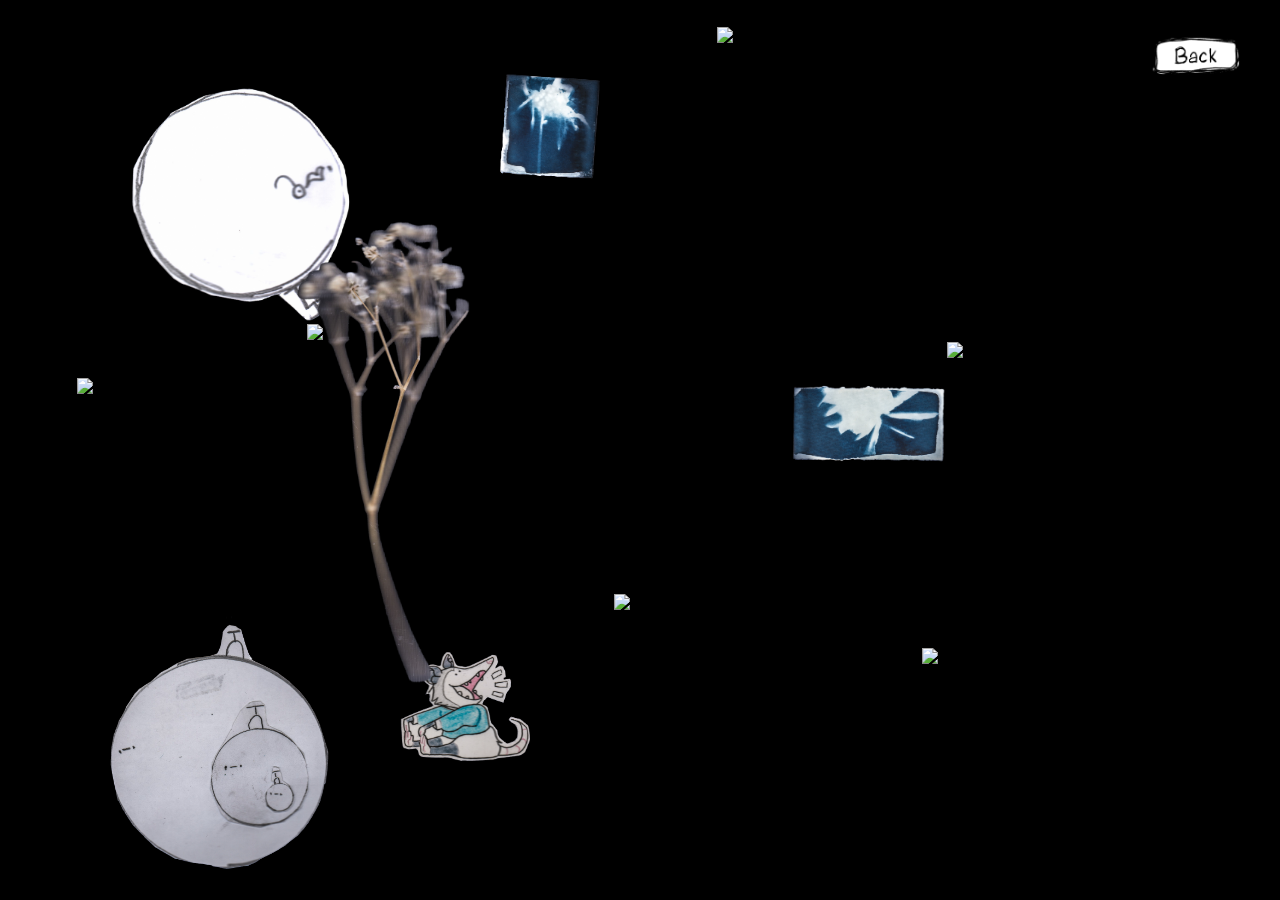
==== archive-fragments.html @ 45b20e5b "files" ====
<!DOCTYPE html>
<head>
  <meta name="viewport" content="width=device-width, initial-scale=1.0">
  <title>Fragments</title>
  <link rel="stylesheet" href="style.css">
  <link href="https://fonts.cdnfonts.com/css/comico" rel="stylesheet">
<link href="https://api.fontshare.com/v2/css?f[]=jetbrains-mono@400,700&display=swap" rel="stylesheet">
</head>
<body>

  <div class="overlay" id="overlay"></div>



  <!-- back -------------------------------------------->
  <a href="index.html" class="back-btn" title="Go back">
    <img src="buttons/back.png" alt="Back" class="back-btn-img">
  </a>

  <!----------------------------------------- Modal blah blah panel --------------------------------------------->
  <div class="modal-info" id="modalInfo">
    <span class="modal-title" id="modalTitle"></span>
    <span class="modal-date"  id="modalDate"></span>
    <span class="modal-desc"  id="modalDesc"></span>
  </div>

  <div class="archive-container">

    <div class="image-wrapper m1"
         data-title="'bob'"
         data-date="-- / -- / 2013"
         data-desc="A gift of bob">
      <img src="images/trinkets_edit/1.png" class="memory">
    </div>

    <div class="image-wrapper m2"
         data-title="Cyanotype v3"
         data-date="02 / -- / 2026"
         data-desc="Last test, about 12 hours exposure">
      <img src="images/trinkets_edit/2.png" class="memory">
    </div>

    <div class="image-wrapper m3"
         data-title="bob dollar"
         data-date="-- / -- / 2013"
         data-desc="Smaller than expected. Bigger in retrospect.">
      <img src="images/trinkets_edit/3.png" class="memory">
    </div>

    <div class="image-wrapper m4"
         data-title="Fragment Four"
         data-date="02 / 13 / 2013"
         data-desc="A sticker from rooms cafe
                     coffee date with natalie before i depart">
      <img src="images/trinkets_edit/4.png" class="memory">
    </div>

    <div class="image-wrapper m5"
         data-title="Subins gallery"
         data-date="11 / 20 / 2025"
         data-desc="Subins tester business card">
      <img src="images/trinkets_edit/5.png" class="memory">
    </div>

    <div class="image-wrapper m6"
         data-title="Cyanotype v2"
         data-date="02 / -- / 2026"
         data-desc="take 2">
      <img src="images/trinkets_edit/6.png" class="memory">
    </div>

    <div class="image-wrapper m7"
         data-title="Subins gallery"
         data-date="11 / 20 / 2025"
         data-desc="Subins tester business card">
      <img src="images/trinkets_edit/7.png" class="memory">
    </div>

    <div class="image-wrapper m42"
         data-title="bob set"
         data-date="-- / -- / 2013"
         data-desc="bob set 'exlusive package'">
      <img src="images/trinkets_edit/8.png" class="memory">
    </div>

    <div class="image-wrapper m43"
         data-title="Aarons rat"
         data-date="10 / 07 / 2023"
         data-desc="Aarons doodle handout">
      <img src="images/trinkets_edit/9.png" class="memory">
    </div>

    <div class="image-wrapper m44"
         data-title="bob family"
         data-date="-- / -- / 2013"
         data-desc="bobs family of 3">
      <img src="images/trinkets_edit/10.png" class="memory">
    </div>

    <div class="image-wrapper m45"
         data-title="Cyanotype v1"
         data-date="02 / -- / 2026"
         data-desc="test for cyanotype first try">
      <img src="images/trinkets_edit/11.png" class="memory">
    </div>

    <div class="image-wrapper m46"
         data-title="Birthday bouquet surviver"
         data-date="09 / 15 / 2025"
         data-desc="A piece of birthday cake">
      <img src="images/trinkets_edit/12.png" class="memory">
    </div>

  </div>

  <script src="script.js"></script>
</body>
</html>
---- style.css ----
/* ---------------------------------------- INDEX PAGE ------------------------------------------ */

body {
    margin: 0;
    height: 100vh;
    display: flex;
    justify-content: center;
    align-items: center;
    background: white;
    overflow-x: hidden;
}

.eye-link {
    display: block;
    width: 790px;
    height: 562px;
    background-image: url('eyes/eye_open.png');
    background-size: cover;
    transition: background-image 0.3s ease-in-out;
}

.eye-link:hover {
    background-image: url('eyes/eye_closed.png');
}

/* body no scroll (ONLY index page) */
body.index {
    overflow: hidden;
}


/* ---------------------------------------- BOX PAGE ------------------------------------------ */

/*head*/

.site-header {
    display: grid;
    grid-template-columns: 1fr 1fr 8fr 1fr 1fr;  /* column /column/ head/ column/ column */
    align-items: center;
    gap: 0 10px;
    padding: 88px 70px;
    width: 100%;
    box-sizing: border-box;
}


.left-col-1  { text-align: right; }
.left-col-2  { text-align: right; }
.center-col  { text-align: center; }
.right-col-1 { text-align: left; }
.right-col-2 { text-align: left; }

.center-col h1 {
    font-family: 'Comico', sans-serif;
    font-size: 80px;       
    margin: 0 0 10px;
}

.left-col-1 p, .left-col-2 p,
.right-col-1 p, .right-col-2 p {
    font-family: 'JetBrains Mono', monospace;
    font-size: 13px;       
    color: #706f6f;
    margin: 0;
}

/* intro section */
.intro {
    width: 100%;
    max-width: 1200px;
    padding: 48px 0 0;
    font-family: 'JetBrains Mono', monospace;
    font-size: 17px;
    color:  #706f6f;
    line-height: 1.8;
    letter-spacing: 0.04em;
    text-align: left;
    display: grid;           
    grid-template-columns: 0.25fr 4fr;  
    gap: 10px;      
    align-items: start;        
}

.intro-col-1 {
    font-size: 13px;   
    margin: 0;
    text-align: left;
}

.intro-col-2 {
    font-size: 20px;    
    margin: 0;
    color: #000000;
    font-family: 'JetBrains Mono', monospace, bold; 
}


/*boxes*/

/* hide the navigation boxes (remove this line to bring them back) */
.boxes-container:not(.boxes-container--scroll) {
    display: none;
}

body.boxes-page {
    margin: 0;
    min-height: 100vh;      
    display: flex;
    flex-direction: column;
    justify-content: flex-start;
    align-items: center;
    background: white;
}

.boxes-container {
    display: flex;
    gap: 80px;
    align-items: center;
    justify-content: center;
    flex: 1;
}

.boxes-container--scroll {
    flex: 0;
    margin-top: 40px;
    padding-bottom: 40px;
}

.box {
    display: flex;
    flex-direction: column;
    align-items: center;
    gap: 16px;
    cursor: pointer;
    transition: transform 0.2s ease;
}

.box:hover {
    transform: translateY(-6px);
}

.box-images {
    position: relative;
    width: 220px;
    height: 220px;
}

.box-images img {
    position: absolute;
    top: 0;
    left: 0;
    width: 100%;
    height: 100%;
    object-fit: contain;
    transition: opacity 0.15s ease;
}

.box-closed { opacity: 1; }
.box-mid    { opacity: 0; }
.box-open   { opacity: 0; }

.box:hover .box-closed { opacity: 0; }
.box:hover .box-mid    { opacity: 0; transition: opacity 0.15s ease 0.15s; }
.box:hover .box-open   { opacity: 1; transition-delay: 0.15s; }

.box-label {
    font-family:  'Comico', sans-serif;
    font-size: 0.8rem;
    letter-spacing: 0.14em;
    text-transform: uppercase;
    color: rgba(0, 0, 0, 0.5);
}

/* zoom overlay — covers screen when a box is clicked */
.zoom-overlay {
    position: fixed;
    inset: 0;
    background: white;
    transform: scale(0);
    pointer-events: none;
    z-index: 9999;
}

.zoom-overlay.zooming {
    animation: zoomIn 0.55s cubic-bezier(0.4, 0, 0.2, 1) forwards;
}

@keyframes zoomIn {
    from { transform: scale(0);  opacity: 1; }
    to   { transform: scale(40); opacity: 1; }
}

/* ---- TINY PLANET ---- */
.tiny-planet-link {
    display: flex;
    flex-direction: column;
    align-items: center;
    gap: 6px;
    text-decoration: none;
    cursor: pointer;
}

#tinyPlanet {
    width: 90px;
    height: 90px;
    border-radius: 50%;
    background-image: url('pano/1=/tiny_planet.jpg');
    background-size: cover;
    background-position: center;
    display: block;
    box-shadow: 0 0 0 1px rgba(0,0,0,0.1);
    transition: box-shadow 0.3s ease, transform 0.3s ease;
}

.tiny-planet-link:hover #tinyPlanet {
    box-shadow: 0 0 0 1.5px rgba(0,0,0,0.25);
    transform: scale(1.06);
}

.tiny-planet-label {
    font-family: 'JetBrains Mono', monospace;
    font-size: 9px;
    letter-spacing: 0.18em;
    text-transform: uppercase;
    color: rgba(0,0,0,0.35);
    transition: color 0.2s ease;
}

.tiny-planet-link:hover .tiny-planet-label {
    color: rgba(0,0,0,0.7);
}

/* --------------------------------------------- scroll sections ------------------------------------------------------------ */

/* flex so image and text sit side by side */

/* replaced fixed px columns with flexible fr units so the grid
   adapts to screen size */

.scroll-section {
    width: 100%;
    max-width: 1400px;
    padding: 300px 0px;
    border-top: 1px solid #7b7b7b;
    display: grid;
    grid-template-columns: 1fr 2fr 4fr;  
    align-items: start;
    gap: 40px;
}


/* right column */
/* CHANGED: added .scroll-section-mini-gallery-wrap -> fixed-height anchor
   that holds space in the grid. The gallery itself is position:absolute so
   it floats over content below and never pushes the row down on hover */
.scroll-section-mini-gallery-wrap {
    position: relative;
    width: 416px;
    height: 200px;      /* fixed — row height never changes */
    overflow: visible;
}

.scroll-section-mini-gallery {
    position: absolute;
    top: 0;
    left: 0;
    width: 416px;
    overflow: visible;
}

.scroll-section-mini-gallery img {
    position: absolute;
    width: 200px;
    height: 200px;
    object-fit: cover;
    transition: top       0.4s cubic-bezier(0.34, 1.2, 0.64, 1),
                left      0.4s cubic-bezier(0.34, 1.2, 0.64, 1),
                transform 0.4s cubic-bezier(0.34, 1.2, 0.64, 1);
}

/* ---- PILE (default) ---- */
.scroll-section-mini-gallery img:nth-child(1) { top: 44px; left: 38px; transform: rotate(-7deg); z-index: 6; }
.scroll-section-mini-gallery img:nth-child(2) { top: 50px; left: 52px; transform: rotate(5deg);  z-index: 5; }
.scroll-section-mini-gallery img:nth-child(3) { top: 40px; left: 30px; transform: rotate(-2deg); z-index: 4; }
.scroll-section-mini-gallery img:nth-child(4) { top: 58px; left: 46px; transform: rotate(9deg);  z-index: 3; }
.scroll-section-mini-gallery img:nth-child(5) { top: 36px; left: 56px; transform: rotate(-5deg); z-index: 2; }
.scroll-section-mini-gallery img:nth-child(6) { top: 62px; left: 34px; transform: rotate(3deg);  z-index: 1; }

/* ---- GRID (hover) — CHANGED: removed duplicate conflicting rules,
 clean 2-column layout at 200px + 8px gap ---- */
.scroll-section-mini-gallery:hover img:nth-child(1) { top: 0;    left: 0;     transform: rotate(0deg); z-index: 1; transition-delay: 0s;    }
.scroll-section-mini-gallery:hover img:nth-child(2) { top: 0;    left: 208px; transform: rotate(0deg); z-index: 1; transition-delay: 0.04s; }
.scroll-section-mini-gallery:hover img:nth-child(3) { top: 208px; left: 0;    transform: rotate(0deg); z-index: 1; transition-delay: 0.08s; }
.scroll-section-mini-gallery:hover img:nth-child(4) { top: 208px; left: 208px; transform: rotate(0deg); z-index: 1; transition-delay: 0.12s; }
.scroll-section-mini-gallery:hover img:nth-child(5) { top: 416px; left: 0;    transform: rotate(0deg); z-index: 1; transition-delay: 0.16s; }
.scroll-section-mini-gallery:hover img:nth-child(6) { top: 416px; left: 208px; transform: rotate(0deg); z-index: 1; transition-delay: 0.2s;  }

/*-------------------*/

.scroll-section-img {
    width: 220px;
    height: 220px;
    flex-shrink: 0;          /* don't let it squish when text is long */
    object-fit: contain;
}

/* wrap title + text so they stack vertically on the right side */
.scroll-section-body {
    display: flex;
    flex-direction: column;
    gap: 16px;
    padding-top: 8px;
}

.scroll-section-title {
    font-family: 'Comico', sans-serif;
    font-size: 1.6rem;
    font-weight: normal;
    color: rgba(0, 0, 0, 0.8);
    margin: 0;              
}

.scroll-section-text {
    font-family: 'JetBrains Mono', monospace;
    font-size: 13px;
    color: #666;
    line-height: 1.8;
    margin: 0;
}

/* Open archive button */
.section-open-btn {
  display: block;
  margin-left: auto;          /* pushes it to the right */
  width: fit-content;
  margin-top: 1rem;
  text-decoration: none;
  font-size: 0.85rem;
  letter-spacing: 0.05em;
  color: black;           
  border-bottom: 1px solid currentColor;
  padding-bottom: 2px;
  transition: opacity 0.2s;
}

.section-open-btn:hover {
  opacity: 0.5;
}

.section-open-btn {
  font-family: 'Comico', serif;
  /* ...rest of your styles */
}

/* delete button — sits in the top-right corner of each box card */
.user-box {
    position: relative; /* needed so the delete button can anchor to the card */
}

.user-box-delete {
    position: absolute;
    top: 0;
    right: 0;
    font-size: 1rem;
    color: rgba(0,0,0,0.2);
    background: none;
    border: none;
    cursor: pointer;
    line-height: 1;
    padding: 4px 6px;
    opacity: 0;                          /* hidden until the card is hovered */
    transition: opacity 0.2s ease, color 0.2s ease;
}
.user-box:hover .user-box-delete { opacity: 1; }
.user-box-delete:hover            { color: rgba(0,0,0,0.75); }

/*---------------------------------------- ABOUT PANEL ------------------------------------------*/
.about-btn {
    position: fixed;
    top: 24px;
    right: 28px;
    font-family: 'comico', sans-serif;
    font-size: 0.9rem;
    letter-spacing: 0.14em;
    text-transform: uppercase;
    color: rgba(0, 0, 0, 0.68);
    background: none;
    border: none;
    cursor: pointer;
    z-index: 10000;
    transition: color 0.2s ease;
    padding: 0;
}

.about-btn:hover {
    color: rgba(0, 0, 0, 0.75);
}

.about-panel {
    position: fixed;
    top: 0;
    right: 0;
    width: 380px;             
    height: 100vh;            
    background: rgba(255, 255, 255, 0.874);
    border-left: 1px solid rgba(0, 0, 0, 0.08); 
    box-shadow: -8px 0 40px rgba(0, 0, 0, 0.08);
    transform: translateX(100%);
    transition: transform 0.4s cubic-bezier(0.4, 0, 0.2, 1);
    z-index: 10001;
    overflow-y: auto;
}

.about-panel.open {
    transform: translateX(0);
}

.about-panel-close {
    position: absolute;
    top: 20px;
    right: 20px;
    font-size: 1.6rem;
    color: rgba(0, 0, 0, 0.35);
    background: none;
    border: none;
    cursor: pointer;
    line-height: 1;
    padding: 0;
    transition: color 0.2s ease;
}

.about-panel-close:hover {
    color: rgba(0, 0, 0, 0.8);
}

.about-panel-content {
    padding: 64px 36px 48px;
    display: flex;
    flex-direction: column;
    gap: 24px;
}

.about-panel-name {
    font-family:  'Comico', sans-serif;
    font-size: 1.4rem;
    color: rgba(0, 0, 0, 0.85);
    margin: 0;
    letter-spacing: 0.02em;
}

.about-panel-statement {
    font-family: 'JetBrains', monospace;
    font-size: 0.85rem;
    color: rgba(0, 0, 0, 0.6);
    line-height: 1.8;
    margin: 0;
}

.about-panel-desc {
    font-family: 'JetBrains', monospace;
    font-size: 0.82rem;
    color: rgba(0, 0, 0, 0.45);
    line-height: 1.7;
    margin: 0;
}

.about-panel-more {
    font-family:  'Comico', sans-serif;
    font-size: 0.72rem;
    letter-spacing: 0.12em;
    text-transform: uppercase;
    color: rgba(0, 0, 0, 0.4);
    text-decoration: none;
    margin-top: 8px;
    transition: color 0.2s ease;
}

.about-panel-more:hover {
    color: rgba(0, 0, 0, 0.85);
}

.about-overlay {
    position: fixed;
    inset: 0;
    background: rgba(0, 0, 0, 0.15);
    opacity: 0;
    pointer-events: none;
    z-index: 10000;
    transition: opacity 0.4s ease;
}

.about-overlay.active {
    opacity: 1;
    pointer-events: auto;
}




/* ---------------------------------------- ABOUT PAGE ------------------------------------------ */
body.about-page {
    margin: 0;
    min-height: 100vh;
    background: rgba(255, 255, 255, 0.299);
    display: flex;
    justify-content: center;
    align-items: flex-start;
    padding: 80px 0;
    box-sizing: border-box;
}

.about-back {
    position: fixed;
    top: 24px;
    left: 28px;
    font-family: 'Comico', sans-serif;
    font-size: 0.9rem;
    letter-spacing: 0.14em;
    text-transform: uppercase;
    color: rgba(0, 0, 0, 0.35);
    text-decoration: none;
    z-index: 100;
    transition: color 0.2s ease;
}

.about-back:hover {
    color: rgba(0, 0, 0, 0.75);
}

.about-content {
    width: 100%;
    max-width: 580px;
    padding: 0 40px;
    box-sizing: border-box;
}

.about-name {
    font-family: 'Comico', sans-serif;
    font-size: 2rem;
    color: rgba(0, 0, 0, 0.85);
    font-weight: normal;
    margin: 0 0 56px;
    letter-spacing: 0.02em;
}

.about-section {
    margin-bottom: 48px;
}

.about-section-title {
    font-family: 'JetBrains', monospace;
    font-size: 0.72rem;
    letter-spacing: 0.16em;
    text-transform: uppercase;
    color: rgba(0, 0, 0, 0.35);
    font-weight: normal;
    margin: 0 0 16px;
}

.about-text {
    font-family: 'JetBrains', monospace;
    font-size: 0.92rem;
    color: rgba(0, 0, 0, 0.65);
    line-height: 1.9;
    margin: 0;
}

.about-text a {
    color: rgba(0, 0, 0, 0.65);
    text-decoration: underline;
    text-underline-offset: 3px;
    transition: color 0.2s ease;
}

.about-text a:hover {
    color: rgba(0, 0, 0, 1);
}


/* ------------------ BACK BUTTON (archive -> boxes) ----------------------- */

.back-btn {
    position: fixed;
    top: 24px;
    right: 30px;
    z-index: 15001;
    display: flex;
    align-items: center;
    justify-content: center;
    transition: opacity 0.3s ease;
    text-decoration: none;
}

.back-btn-img {
    width: 110px;
    height: 60px;
    object-fit: contain;
}

.back-btn:hover .back-btn-img {
    opacity: 0.75;
}

/* ------------------ hide back button when modal opens ------------------------- */

body.modal-open .back-btn {
    opacity: 0;
    pointer-events: none;
}


/* ---------------------------------------- ARCHIVE PAGE ------------------------------------------ */

body:not(.index):not(.boxes-page):not(.about-page) {
    background-color: black;
    background-image: url('background.png');
    background-size: cover;
    background-position: center;
    background-repeat: no-repeat;
    background-attachment: fixed;
    width: 100vw;
    height: 100vh;
}

/* blurs the archive container (images) when a modal is open */
.archive-container.blurred {
    filter: blur(6px);
}

/* locks scroll when modal is open */
body.modal-open {
    overflow: hidden;
}

/* dedicated blur layer for the background image only */
.bg-blur {
    position: fixed;
    inset: 0;
    z-index: 1;
    backdrop-filter: blur(6px);
    -webkit-backdrop-filter: blur(6px);
    opacity: 0;
    pointer-events: none;
    transition: opacity 0.3s ease;
}

.bg-blur.active {
    opacity: 1;
}

.archive-container {
    position: fixed;
    top: 0;
    left: 0;
    width: 100vw;
    height: 100vh;
    background: transparent;
    overflow: hidden;
    transition: filter 0.3s ease;
    box-shadow: inset 0 0 120px rgba(0, 0, 0, 0.6);
}


/* wrapper - JavaScript */
.image-wrapper {
    position: absolute;
    cursor: move;
}

/* image style */
.memory {
    width: 100%;
    height: auto;
    display: block;
}


/* ---------------------------------------- IMAGES---------------------------------------- */

/* ---- FRAGMENTS ---- */

.m1  { width: 360px; top: 2vh;  left: 5vw;  }
.m2  { width: 180px; top: 4vh;  left: 36vw; }
.m3  { width: 400px; top: 3vh;  left: 56vw; }
.m4  { width: 150px; top: 42vh; left: 6vw;  }
.m5  { width: 380px; top: 36vh; left: 24vw; }
.m6  { width: 200px; top: 40vh; left: 60vw; }
.m7  { width: 420px; top: 38vh; left: 74vw; }
.m42 { width: 280px; top: 68vh; left: 6vw;  }
.m43 { width: 160px; top: 70vh; left: 30vw; }
.m44 { width: 370px; top: 66vh; left: 48vw; }
.m45 { width: 210px; top: 72vh; left: 72vw; }
.m46 { width: 320px; top: 18vh; left: 18vw; }


/* ---- WOA ---- */

.m8  { width: 320px; top: 2vh;  left: 5vw;  }
.m9  { width: 160px; top: 3vh;  left: 30vw; }
.m10 { width: 380px; top: 4vh;  left: 48vw; }
.m11 { width: 190px; top: 2vh;  left: 72vw; }
.m12 { width: 280px; top: 22vh; left: 6vw;  }
.m13 { width: 140px; top: 20vh; left: 28vw; }
.m14 { width: 360px; top: 24vh; left: 44vw; }
.m15 { width: 170px; top: 21vh; left: 72vw; }
.m16 { width: 400px; top: 44vh; left: 5vw;  }
.m17 { width: 155px; top: 46vh; left: 38vw; }
.m18 { width: 340px; top: 42vh; left: 56vw; }
.m19 { width: 145px; top: 45vh; left: 78vw; }
.m20 { width: 300px; top: 66vh; left: 6vw;  }
.m21 { width: 175px; top: 68vh; left: 30vw; }
.m22 { width: 390px; top: 64vh; left: 48vw; }
.m23 { width: 220px; top: 70vh; left: 76vw; }


/* ---- PHOTOS ---- */

.m24 { width: 380px; top: 2vh;  left: 5vw;  }
.m25 { width: 170px; top: 4vh;  left: 34vw; }
.m26 { width: 350px; top: 3vh;  left: 52vw; }
.m27 { width: 200px; top: 2vh;  left: 76vw; }
.m28 { width: 160px; top: 26vh; left: 5vw;  }
.m29 { width: 400px; top: 24vh; left: 20vw; }
.m30 { width: 185px; top: 28vh; left: 54vw; }
.m31 { width: 370px; top: 22vh; left: 68vw; }
.m32 { width: 260px; top: 48vh; left: 5vw;  }
.m33 { width: 145px; top: 50vh; left: 30vw; }
.m34 { width: 390px; top: 46vh; left: 46vw; }
.m35 { width: 175px; top: 52vh; left: 74vw; }
.m36 { width: 310px; top: 68vh; left: 5vw;  }
.m37 { width: 155px; top: 70vh; left: 32vw; }
.m38 { width: 360px; top: 66vh; left: 50vw; }
.m39 { width: 190px; top: 72vh; left: 76vw; }
.m40 { width: 420px; top: 14vh; left: 12vw; }
.m41 { width: 165px; top: 38vh; left: 8vw;  }


/* ---------------------------------------- MODAL INFO ------------------------------------------ */

.modal-info {
  position: fixed;              
  top: 50%;                     
  transform: translateY(-50%);  
  left: 50%;                    
  width: 45%;                   
  padding: 48px;                
  box-sizing: border-box;
  display: flex;
  flex-direction: column;       
  gap: 16px;
  z-index: 20001;             
  opacity: 0;
  pointer-events: none;
  transition: opacity 0.3s ease;
}

.modal-info.visible {
  opacity: 1;
}

/* TITLE  */
.modal-title {
  font-family: 'Comico', sans-serif;
  font-size: 1.6rem;           
  color: rgba(255, 255, 255, 0.9);
  white-space: nowrap;
}

/* DATE */
.modal-date {
  font-family: 'JetBrains', monospace;
  font-size: 1rem;
  color: rgba(255, 255, 255, 0.55);
  white-space: nowrap;
}

/* DESCRIPTION */
.modal-desc {
  font-family: 'JetBrains', monospace;
  font-size: 0.95rem;
  color: rgba(255, 255, 255, 0.7);
  line-height: 1.7;
  width: 100%;
  margin-top: 8px;
}


/* ---------------------------------------- MODAL WINDOW (archove) ------------------------------------------ */

.image-wrapper.expanded {
  position: fixed;
  top: 0;                     
  left: 0;                      /* anchored to left edge */
  width: 100vw;
  height: 100vh;
  z-index: 20000;
  cursor: default;
  overflow: hidden;
  background-image: url('modal-bg.png');   /* background image — replace with filename */
  background-size: cover;
  background-position: center;
  background-repeat: no-repeat;
}

.image-wrapper.expanded .memory {
  position: absolute;         
  top: 5vh;                    
  left: 4vw;                   
  width: 42vw;                 
  max-height: 50vh;            
  height: auto;
  object-fit: contain;          
  display: block;
  margin: 0;                   
}

.image-wrapper.expanded::after {
    content: "×";
    position: absolute;
    top: 16px;
    right: 20px;
    font-size: 2.5rem;
    color: rgba(255, 255, 255, 0.826);
    cursor: pointer;
    transition: color 0.2s ease;
    z-index: 20002;
}

.image-wrapper.expanded::after:hover {
    color: rgba(255, 255, 255, 1);
}


/* ---------------------------------------- EYE HOME ------------------------------------------ */

/* hide eye button when modal opens */
body.modal-open .reset-eye {
  opacity: 0;
  pointer-events: none;
}

.reset-eye {
  position: fixed;
  top: 10px;
  left: 10px;
  width: 90px;
  cursor: pointer;
  z-index: 15000;
  transition: transform 0.2s ease, opacity 0.3s ease;
}

.reset-eye:hover {
  transform: scale(1.05);
}

.image-wrapper {
  transition: transform 0.3s ease, opacity 0.3s ease;
}

/* --------------------------------- debug overlay ---------------------------- */
body.debug::before {
  content: "";
  position: fixed;
  inset: 0;
  pointer-events: none;
  z-index: 9999;
  background-image:
    linear-gradient(to right, rgba(250, 0, 0, 0.25) 1px, transparent 1px),
    linear-gradient(to bottom, rgba(0, 0, 255, 0.25) 1px, transparent 1px);
  background-size: 40px 100%, 100% 40px;
}

.overlay {
    position: fixed;
    inset: 0;
    z-index: 9998;
    pointer-events: none;
    background-color: rgba(0, 0, 0, 0.3);
    opacity: 0;
    transition: opacity 0.3s ease;
}

.overlay.active {
    opacity: 1;
    pointer-events: auto;
}

/*============================================================================================
                                       PHONE DIMENSION
==============================================================================================

/* ----------===== max = screens -> 768px wide (phones)--------------- */
@media (max-width: 768px) {

/* ---------------------------------------- INDEX PAGE ------------------------------------------ */

  .eye-link {
    width: 90vw;
    height: 64vw;
  }

/* ---------------------------------------- BOX PAGE ------------------------------------------ */

  .boxes-container {
    flex-direction: column; /* vertical box stack */
    gap: 40px;
    padding-bottom: 80px;
    overflow-y: auto;
    /* page scroll vertically */
  }

  .box-images {
    width: 160px;
    height: 160px;
  }

  .box-label {
    font-size: 0.75rem;
  }

  .about-btn {
    right: auto;
    left: 28px;
  }

  .about-panel {
    width: 100vw;
  }


  /* ---------------------------------------- ARCHIVE PAGE ------------------------------------------ */

  .back-btn {
    width: 40px;
    height: 40px;
  }

  .reset-eye {
    width: 140px;
    top: -10px;
    left: -28px;
  }


  /* ------------------------- IMAGE PLACEMENTS (m) -----------------------*/

  /* ---- FRAGMENTS ---- */
  .m1  { width: 140px; top: 3vh;  left: 5vw;  }
  .m2  { width: 90px;  top: 5vh;  left: 36vw; }
  .m3  { width: 160px; top: 4vh;  left: 58vw; }
  .m4  { width: 80px;  top: 36vh; left: 6vw;  }
  .m5  { width: 150px; top: 30vh; left: 28vw; }
  .m6  { width: 95px;  top: 34vh; left: 62vw; }
  .m7  { width: 160px; top: 32vh; left: 70vw; }
  .m42 { width: 120px; top: 62vh; left: 6vw;  }
  .m43 { width: 80px;  top: 64vh; left: 32vw; }
  .m44 { width: 145px; top: 60vh; left: 50vw; }
  .m45 { width: 90px;  top: 66vh; left: 72vw; }
  .m46 { width: 130px; top: 18vh; left: 18vw; }

  /* ---- WOA ---- */
  .m8  { width: 120px; top: 3vh;  left: 5vw;  }
  .m9  { width: 80px;  top: 4vh;  left: 30vw; }
  .m10 { width: 140px; top: 5vh;  left: 50vw; }
  .m11 { width: 85px;  top: 3vh;  left: 74vw; }
  .m12 { width: 110px; top: 22vh; left: 6vw;  }
  .m13 { width: 75px;  top: 20vh; left: 28vw; }
  .m14 { width: 135px; top: 24vh; left: 46vw; }
  .m15 { width: 80px;  top: 21vh; left: 72vw; }
  .m16 { width: 145px; top: 42vh; left: 5vw;  }
  .m17 { width: 75px;  top: 44vh; left: 38vw; }
  .m18 { width: 130px; top: 40vh; left: 58vw; }
  .m19 { width: 70px;  top: 45vh; left: 78vw; }
  .m20 { width: 115px; top: 62vh; left: 6vw;  }
  .m21 { width: 80px;  top: 64vh; left: 30vw; }
  .m22 { width: 145px; top: 60vh; left: 48vw; }
  .m23 { width: 90px;  top: 66vh; left: 74vw; }

  /* ---- PHOTOS ---- */
  .m24 { width: 145px; top: 3vh;  left: 5vw;  }
  .m25 { width: 80px;  top: 5vh;  left: 34vw; }
  .m26 { width: 135px; top: 4vh;  left: 54vw; }
  .m27 { width: 85px;  top: 3vh;  left: 76vw; }
  .m28 { width: 75px;  top: 24vh; left: 5vw;  }
  .m29 { width: 150px; top: 22vh; left: 22vw; }
  .m30 { width: 85px;  top: 26vh; left: 56vw; }
  .m31 { width: 140px; top: 20vh; left: 70vw; }
  .m32 { width: 110px; top: 44vh; left: 5vw;  }
  .m33 { width: 75px;  top: 46vh; left: 30vw; }
  .m34 { width: 145px; top: 42vh; left: 48vw; }
  .m35 { width: 80px;  top: 48vh; left: 74vw; }
  .m36 { width: 120px; top: 64vh; left: 5vw;  }
  .m37 { width: 75px;  top: 66vh; left: 32vw; }
  .m38 { width: 135px; top: 62vh; left: 50vw; }
  .m39 { width: 85px;  top: 68vh; left: 76vw; }
  .m40 { width: 155px; top: 14vh; left: 12vw; }
  .m41 { width: 80px;  top: 36vh; left: 8vw;  }


/* ---------------------------------------- MODAL INFO ------------------------------------------ */

  .image-wrapper.expanded {
    width: 100vw;
    height: 100vh;
  }

  .image-wrapper.expanded .memory {
    top: 8vh;
    left: 50%;
    transform: translateX(-50%);
    width: 80vw;
    max-height: 40vh;
  }

  .modal-info {
    top: 52vh;
    left: 5vw;
    transform: none;
    width: 90vw;
    padding: 24px 20px;
  }

  .modal-title {
    font-size: 1.2rem;
    white-space: normal;
    /* title wraps to a second line if too long */
  }

}


/* --------------- max = screens -> (phones under 380px) -------------*/
@media (max-width: 380px) {

  .box-images {
    width: 130px;
    height: 130px;
  }

  .modal-title {
    font-size: 1rem;
  }

}

/* ---------------------------------------- USER BOXES SECTION ---------------------------------------- */

.user-boxes-section {
    width: 90%;
    max-width: 1200px;
    padding: 80px 0;
    border-top: 1px solid #ddd;
}

.user-boxes-header {
    display: flex;
    align-items: center;
    justify-content: space-between;
    margin-bottom: 48px;
}

.user-boxes-title {
    font-family: 'Comico', sans-serif;
    font-size: 1.6rem;
    font-weight: normal;
    color: rgba(0,0,0,0.8);
    margin: 0;
}

/* the + Create a box button */
.create-box-btn {
    font-family: 'JetBrains Mono', monospace;
    font-size: 13px;
    color: rgba(0,0,0,0.45);
    background: none;
    border: 1px solid rgba(0,0,0,0.2);
    padding: 8px 16px;
    cursor: pointer;
    border-radius: 2px;
    transition: color 0.2s ease, border-color 0.2s ease;
}

.create-box-btn:hover {
    color: rgba(0,0,0,0.8);
    border-color: rgba(0,0,0,0.5);
}

/* grid of user-created boxes */
.user-boxes-grid {
    display: flex;
    flex-wrap: wrap;        /* wraps to next row when full */
    gap: 60px;
}

.user-boxes-empty {
    font-family: 'JetBrains Mono', monospace;
    font-size: 13px;
    color: #aaa;
    margin: 0;
}

/* each rendered user box */
.user-box {
    display: flex;
    flex-direction: column;
    align-items: center;
    gap: 12px;
    cursor: pointer;
}

.user-box-images {
    position: relative;
    width: 220px;
    height: 220px;
}

.user-box-images img {
    position: absolute;
    top: 0; left: 0;
    width: 100%; height: 100%;
    object-fit: contain;
    transition: opacity 0.15s ease;
}

.user-box-closed { opacity: 1; }
.user-box-open   { opacity: 0; }

.user-box:hover .user-box-closed { opacity: 0; }
.user-box:hover .user-box-open   { opacity: 1; }

.user-box-label {
    font-family: 'Comico', sans-serif;
    font-size: 0.8rem;
    letter-spacing: 0.14em;
    text-transform: uppercase;
    color: rgba(0,0,0,0.5);
}

/* ---------------------------------------- CREATE BOX MODAL ---------------------------------------- */
/* ---- VIEW BOX MODAL ---- */

/* overlay — matches .modal-overlay from style-room.css */
.view-box-overlay {
    position: fixed;
    inset: 0;
    background: rgba(0,0,0,0.15);       /* same light dim as room modal */
    opacity: 0;
    pointer-events: none;
    z-index: 10002;
    transition: opacity 0.3s ease;
}
.view-box-overlay.active {
    opacity: 1;
    pointer-events: auto;
}

/* modal card — matches .modal from style-room.css,
   wider than the room modal to fit the image gallery */
.view-box-modal {
    position: fixed;
    top: 50%;
    left: 50%;
    transform: translate(-50%, -50%) scale(0.97); /* matches room modal entry state */
    width: min(680px, 90vw);
    max-height: 80vh;
    overflow-y: auto;
    background: white;
    border: 1px solid rgba(0,0,0,0.1);           
    padding: 52px 48px 44px;                       
    z-index: 10003;
    opacity: 0;
    pointer-events: none;
    transition: opacity 0.3s ease, transform 0.3s ease;
    box-sizing: border-box;
}
.view-box-modal.active {
    opacity: 1;
    pointer-events: auto;
    transform: translate(-50%, -50%) scale(1);
}

/* close button — matches .modal-close from style-room.css */
.view-box-close {
    position: absolute;
    top: 16px;
    right: 20px;
    font-size: 1.6rem;
    color: rgba(0,0,0,0.35);
    background: none;
    border: none;
    cursor: pointer;
    line-height: 1;
    transition: color 0.2s ease;
}
.view-box-close:hover { color: rgba(0,0,0,0.8); }

/* header row — box illustration + title side by side */
.view-box-modal-header {
    display: flex;
    align-items: center;
    gap: 16px;
    margin-bottom: 28px;
}

/* small "tag" label above the title — matches .modal-tag */
.view-box-modal-header::before {
    content: 'Memory Box';
    display: block;
    position: absolute;
    top: 52px;                           /* aligns with modal top padding */
    left: 48px;
    font-family: 'JetBrains Mono', monospace;
    font-size: 9px;
    letter-spacing: 0.28em;
    text-transform: uppercase;
    color: rgba(0,0,0,0.35);             /* matches .modal-tag colour */
}

/* box open illustration */
.view-box-img {
    width: 52px;
    height: auto;
    flex-shrink: 0;
    margin-top: 18px;                    /* pushes it below the tag label */
}

/* box name — matches .modal-title from style-room.css */
.view-box-title {
    font-family: 'Comico', serif;
    font-size: 1.6rem;
    font-weight: normal;
    color: rgba(0,0,0,0.85);
    margin: 0;
    margin-top: 18px;                    /* aligns with the box illustration */
}

/* divider between header and gallery */
.view-box-gallery {
    display: grid;
    grid-template-columns: repeat(auto-fill, minmax(140px, 1fr));
    gap: 6px;
    border-top: 1px solid rgba(0,0,0,0.08); /* thin rule like .viewer-wrap border-top */
    padding-top: 20px;
}

/* individual memory image */
.view-memory-img {
    width: 100%;
    aspect-ratio: 1;
    object-fit: cover;
    display: block;
    transition: opacity 0.2s ease;
}
.view-memory-img:hover { opacity: 0.8; }

/* empty state — matches .modal-desc tone */
.view-box-empty {
    font-family: 'JetBrains Mono', monospace;
    font-size: 11px;
    letter-spacing: 0.18em;
    text-transform: uppercase;
    color: rgba(0,0,0,0.3);
    grid-column: 1 / -1;                 /* spans full width of the grid */
    padding: 12px 0;
}

/* item count badge under each saved box card — matches caption-num tone */
.user-box-count {
    display: block;
    font-family: 'JetBrains Mono', monospace;
    font-size: 9px;
    letter-spacing: 0.18em;
    text-transform: uppercase;
    color: rgba(0,0,0,0.3);
    text-align: center;
    margin-top: 6px;
}

/* open image only shown on hover over the box card */
.user-box-open { display: none; }
.user-box-open.visible { display: block; }

/* responsive — matches the room modal breakpoint */
@media (max-width: 768px) {
    .view-box-modal { padding: 40px 28px 36px; }
    .view-box-modal-header::before { left: 28px; top: 40px; }
    .view-box-gallery { grid-template-columns: repeat(auto-fill, minmax(100px, 1fr)); }
}

/* ---------------------------------------- CREATE BOX MODAL ---------------------------------------- */

.create-box-overlay {
    position: fixed;
    inset: 0;
    background: rgba(0,0,0,0.15);
    opacity: 0;
    pointer-events: none;
    z-index: 10002;
    transition: opacity 0.3s ease;
}
.create-box-overlay.active {
    opacity: 1;
    pointer-events: auto;
}

.create-box-modal {
    position: fixed;
    top: 50%;
    left: 50%;
    transform: translate(-50%, -50%) scale(0.97);
    width: min(480px, 90vw);
    background: white;
    border: 1px solid rgba(0,0,0,0.1);
    padding: 52px 48px 44px;
    z-index: 10003;
    opacity: 0;
    pointer-events: none;
    transition: opacity 0.3s ease, transform 0.3s ease;
    box-sizing: border-box;
}
.create-box-modal.active {
    opacity: 1;
    pointer-events: auto;
    transform: translate(-50%, -50%) scale(1);
}

.create-box-close {
    position: absolute;
    top: 16px;
    right: 20px;
    font-size: 1.6rem;
    color: rgba(0,0,0,0.35);
    background: none;
    border: none;
    cursor: pointer;
    line-height: 1;
    transition: color 0.2s ease;
}
.create-box-close:hover { color: rgba(0,0,0,0.8); }

.modal-step-title {
    font-family: 'Comico', serif;
    font-size: 1.2rem;
    font-weight: normal;
    color: rgba(0,0,0,0.85);
    margin: 0 0 28px;
}

.modal-step.hidden { display: none; }

/* step 1 — box picker */
.box-picker {
    display: flex;
    gap: 24px;
    justify-content: center;
}

.box-option {
    width: 100px;
    height: 100px;
    cursor: pointer;
    opacity: 0.45;
    transition: opacity 0.2s ease, transform 0.2s ease;
}
.box-option:hover  { opacity: 0.75; transform: translateY(-4px); }
.box-option.selected { opacity: 1; transform: translateY(-4px); }

.box-option img {
    width: 100%;
    height: 100%;
    object-fit: contain;
}

/* step 2 — name input */
.box-name-input {
    width: 100%;
    border: none;
    border-bottom: 1px solid rgba(0,0,0,0.2);
    padding: 8px 0;
    font-family: 'JetBrains Mono', monospace;
    font-size: 14px;
    color: rgba(0,0,0,0.8);
    outline: none;
    margin-bottom: 28px;
    box-sizing: border-box;
    transition: border-color 0.2s ease;
}
.box-name-input:focus { border-color: rgba(0,0,0,0.5); }
.box-name-input::placeholder { color: rgba(0,0,0,0.25); }

/* step 3 — upload area */
.upload-area {
    display: block;
    border: 1px dashed rgba(0,0,0,0.2);
    padding: 28px;
    text-align: center;
    cursor: pointer;
    font-family: 'JetBrains Mono', monospace;
    font-size: 11px;
    letter-spacing: 0.14em;
    text-transform: uppercase;
    color: rgba(0,0,0,0.35);
    margin-bottom: 20px;
    transition: border-color 0.2s ease, color 0.2s ease;
}
.upload-area:hover {
    border-color: rgba(0,0,0,0.45);
    color: rgba(0,0,0,0.65);
}

.upload-previews {
    display: flex;
    flex-wrap: wrap;
    gap: 8px;
    margin-bottom: 24px;
}

.memory-thumb {
    width: 64px;
    height: 64px;
    object-fit: cover;
}

/* next / save button */
.modal-next-btn {
    font-family: 'JetBrains Mono', monospace;
    font-size: 11px;
    letter-spacing: 0.18em;
    text-transform: uppercase;
    color: rgba(0,0,0,0.55);
    background: none;
    border: none;
    border-bottom: 1px solid rgba(0,0,0,0.2);
    padding-bottom: 2px;
    cursor: pointer;
    transition: color 0.2s ease, border-color 0.2s ease;
}
.modal-next-btn:hover {
    color: rgba(0,0,0,0.85);
    border-color: rgba(0,0,0,0.6);
}

@media (max-width: 768px) {
    .create-box-modal { padding: 40px 28px 36px; }
    .box-option { width: 80px; height: 80px; }
}
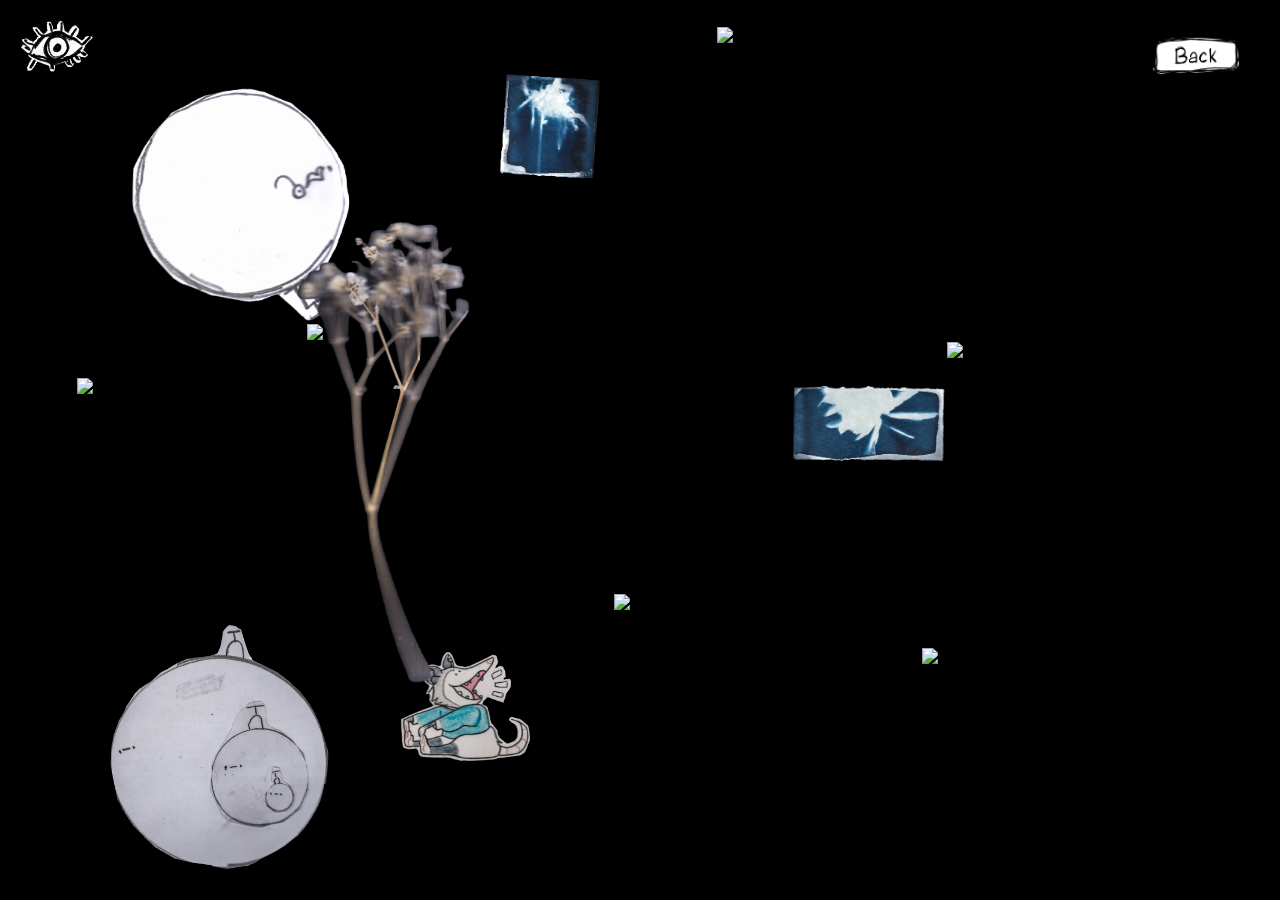
==== commit 4197cd55: "Update archive-fragments.html" ====
--- a/archive-fragments.html
+++ b/archive-fragments.html
@@ -10,7 +10,13 @@
 
   <div class="overlay" id="overlay"></div>
 
-
+  <!-- eye -------------------------------------------->
+  <img src="eyes/eye_open.png"
+       class="reset-eye"
+       id="resetEye"
+       title="Go home"
+       data-open="eyes/eye_open.png"
+       data-closed="eyes/eye_closed.png">
 
   <!-- back -------------------------------------------->
   <a href="index.html" class="back-btn" title="Go back">
@@ -115,4 +121,4 @@
 
   <script src="script.js"></script>
 </body>
-</html>+</html>
